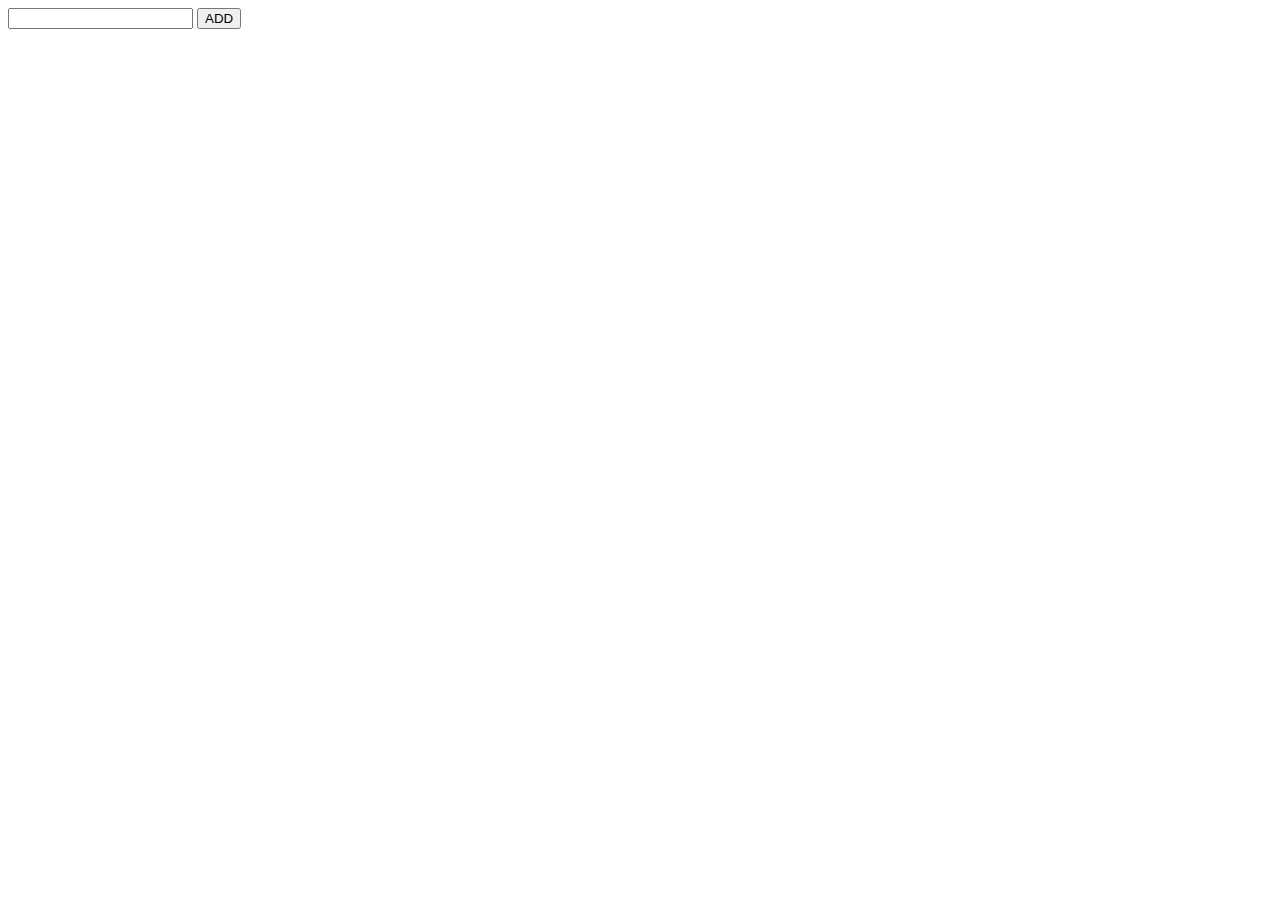
==== index.html @ 95994cfe "feat: Add task to list" ====
<!DOCTYPE html>
<html lang="en">
<head>
    <meta charset="UTF-8">
    <meta http-equiv="X-UA-Compatible" content="IE=edge">
    <meta name="viewport" content="width=device-width, initial-scale=1.0">
    <title>TO Do</title>
</head>
<body>
    <input type="text" id="list-input">
    <button id="add">ADD</button>
    <script src="index.js"></script>
</body>
</html>
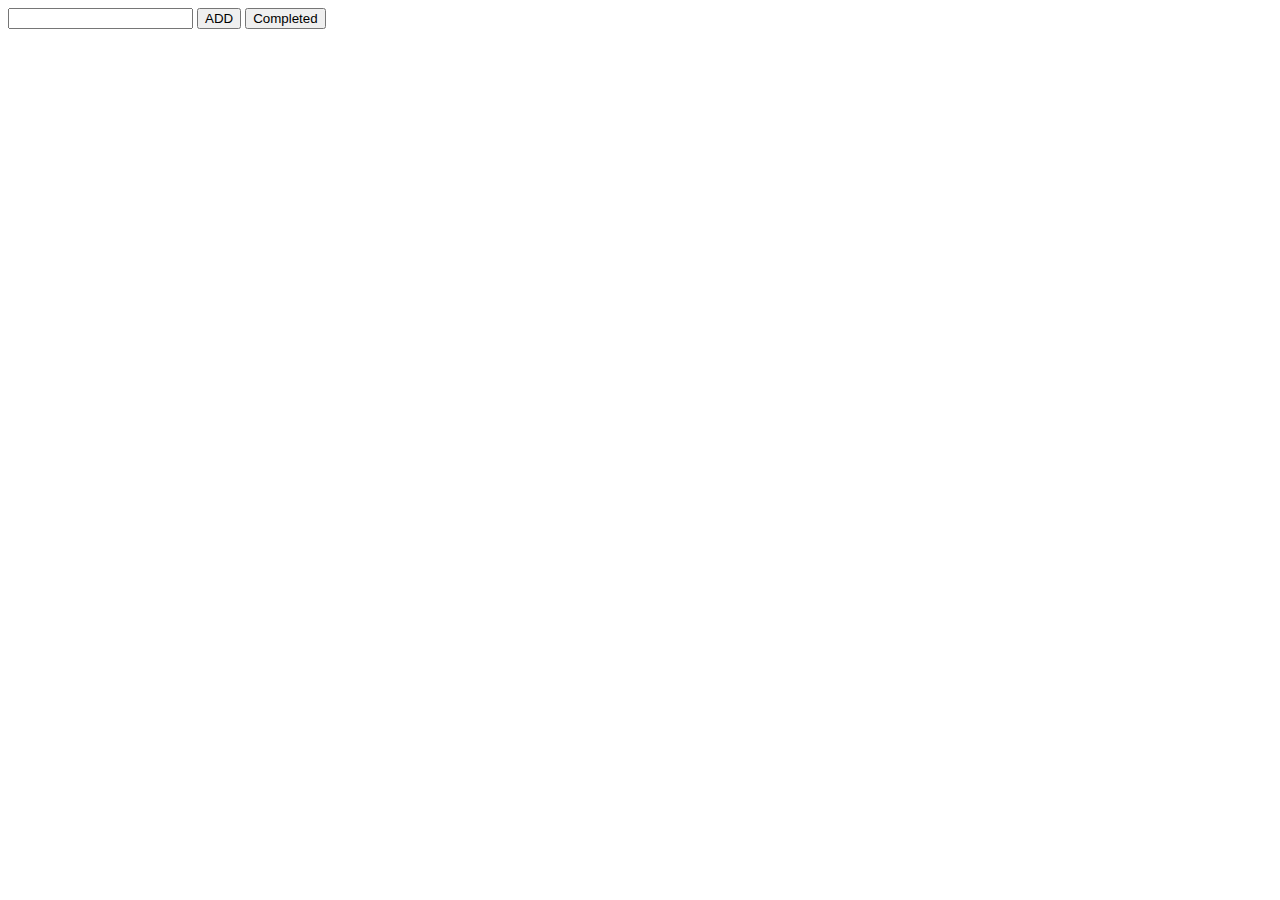
==== commit 2d1384d3: "refact: change status logic changed" ====
--- a/index.html
+++ b/index.html
@@ -9,6 +9,11 @@
 <body>
     <input type="text" id="list-input">
     <button id="add">ADD</button>
+    <button id="filter-btn">Completed</button>
+
+    <div id="list-table">
+    
+    </div>
     <script src="index.js"></script>
 </body>
 </html>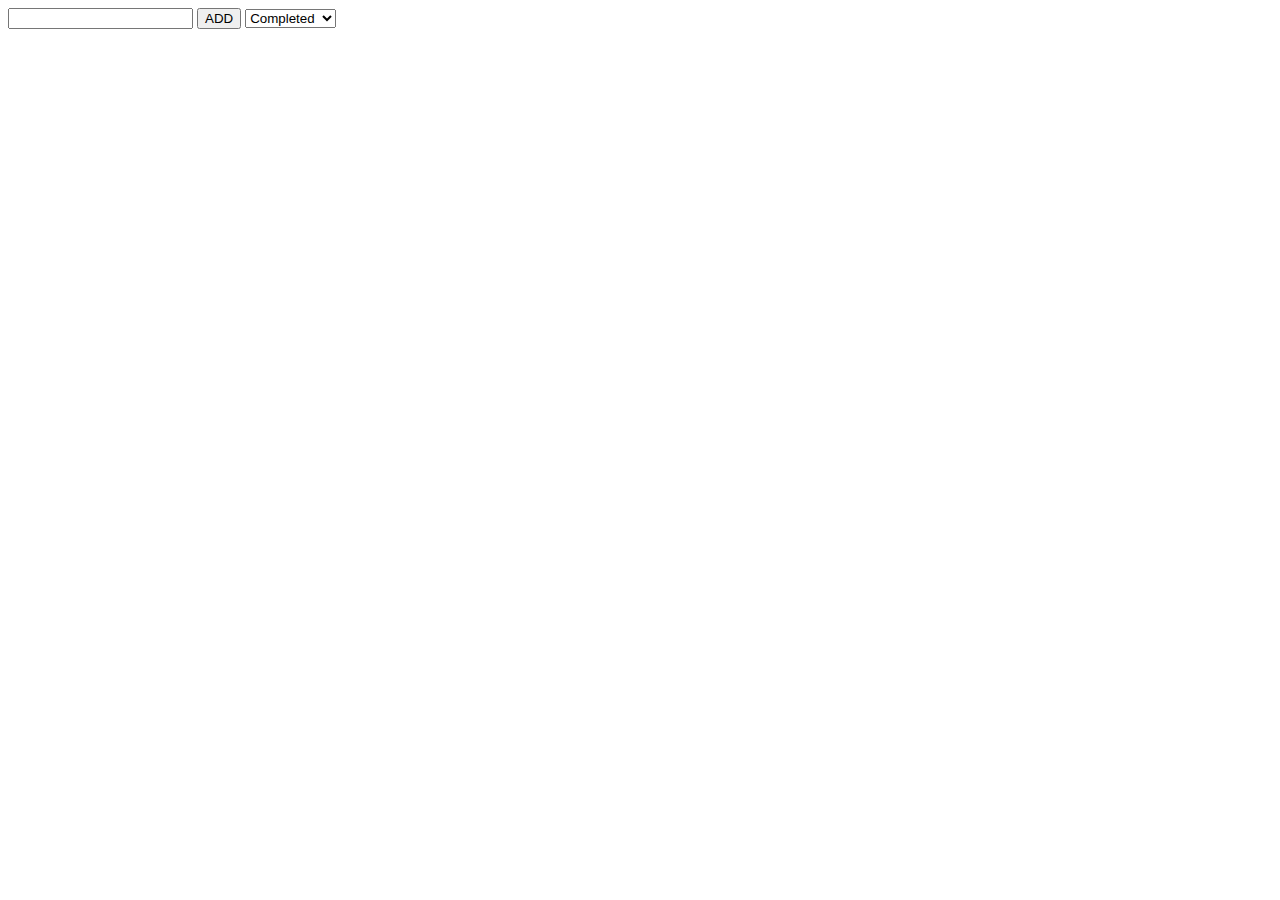
==== commit 9f3a9187: "refact : filterTask improved" ====
--- a/index.html
+++ b/index.html
@@ -9,7 +9,12 @@
 <body>
     <input type="text" id="list-input">
     <button id="add">ADD</button>
-    <button id="filter-btn">Completed</button>
+    <!-- <button id="filter-btn">Completed</button> -->
+    <select id="filter">
+        <option value="completed">Completed</option>
+        <option value="in-progress">In Progress</option>
+        <option value="all">All</option>
+    </select>
 
     <div id="list-table">
     
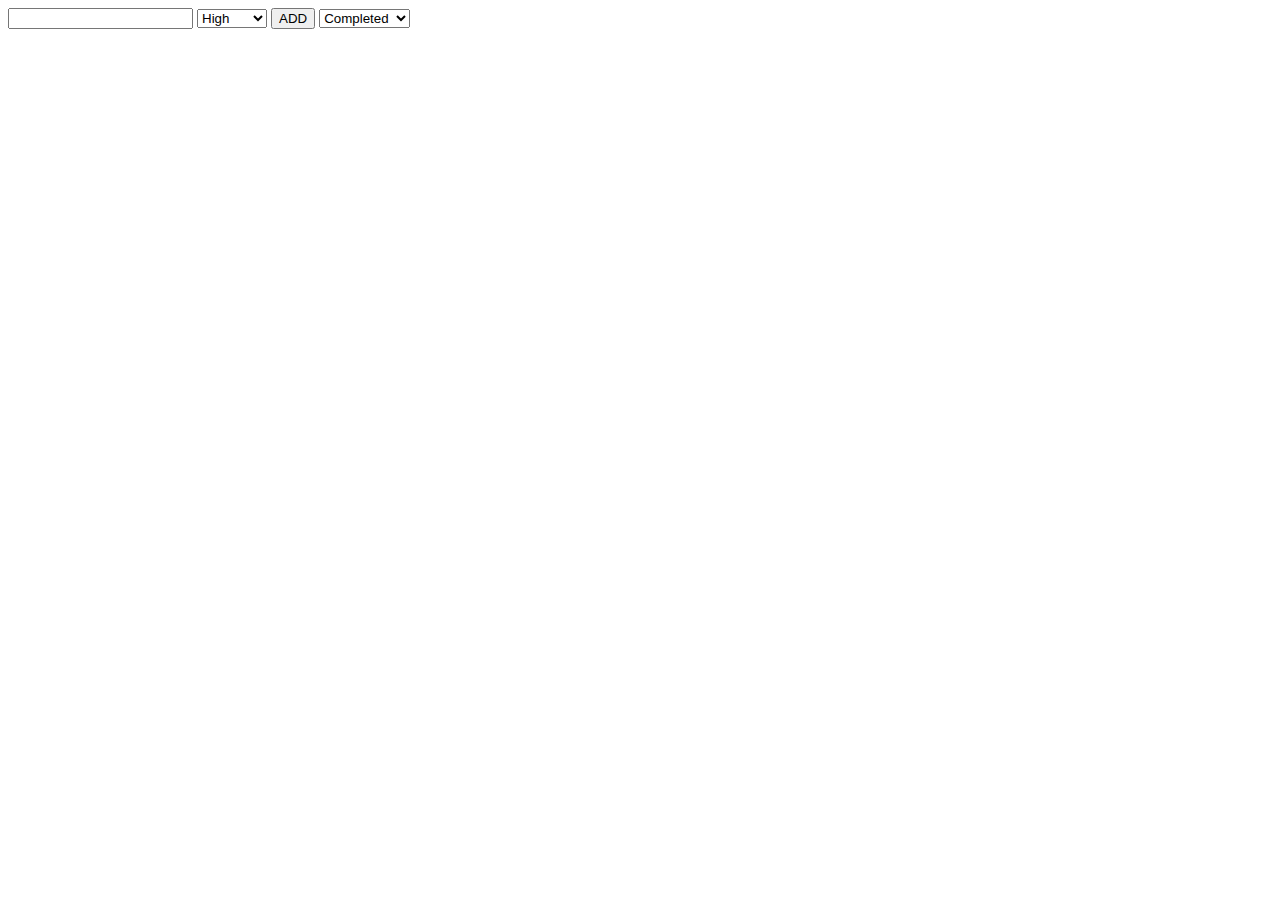
==== commit 8e86e26f: "html: priority select added" ====
--- a/index.html
+++ b/index.html
@@ -8,6 +8,11 @@
 </head>
 <body>
     <input type="text" id="list-input">
+    <select id="priority">
+        <option value="high">High</option>
+        <option value="medium">Medium</option>
+        <option value="low">Low</option>
+    </select>
     <button id="add">ADD</button>
     <!-- <button id="filter-btn">Completed</button> -->
     <select id="filter">
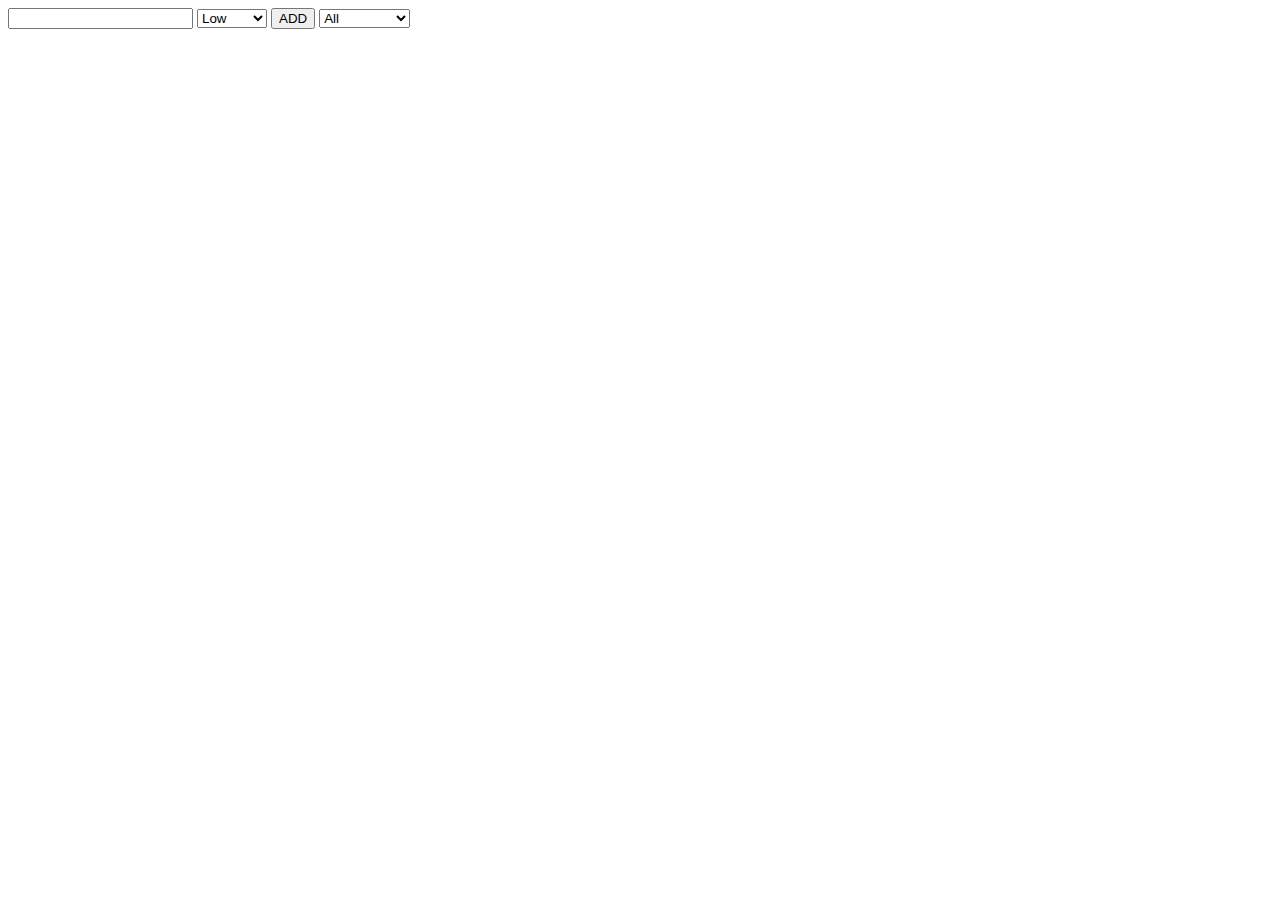
==== commit 40a8749e: "refactor : default selected task" ====
--- a/index.html
+++ b/index.html
@@ -11,14 +11,14 @@
     <select id="priority">
         <option value="high">High</option>
         <option value="medium">Medium</option>
-        <option value="low">Low</option>
+        <option value="low" selected>Low</option>
     </select>
     <button id="add">ADD</button>
     <!-- <button id="filter-btn">Completed</button> -->
     <select id="filter">
         <option value="completed">Completed</option>
         <option value="in-progress">In Progress</option>
-        <option value="all">All</option>
+        <option value="all" selected>All</option>
     </select>
 
     <div id="list-table">
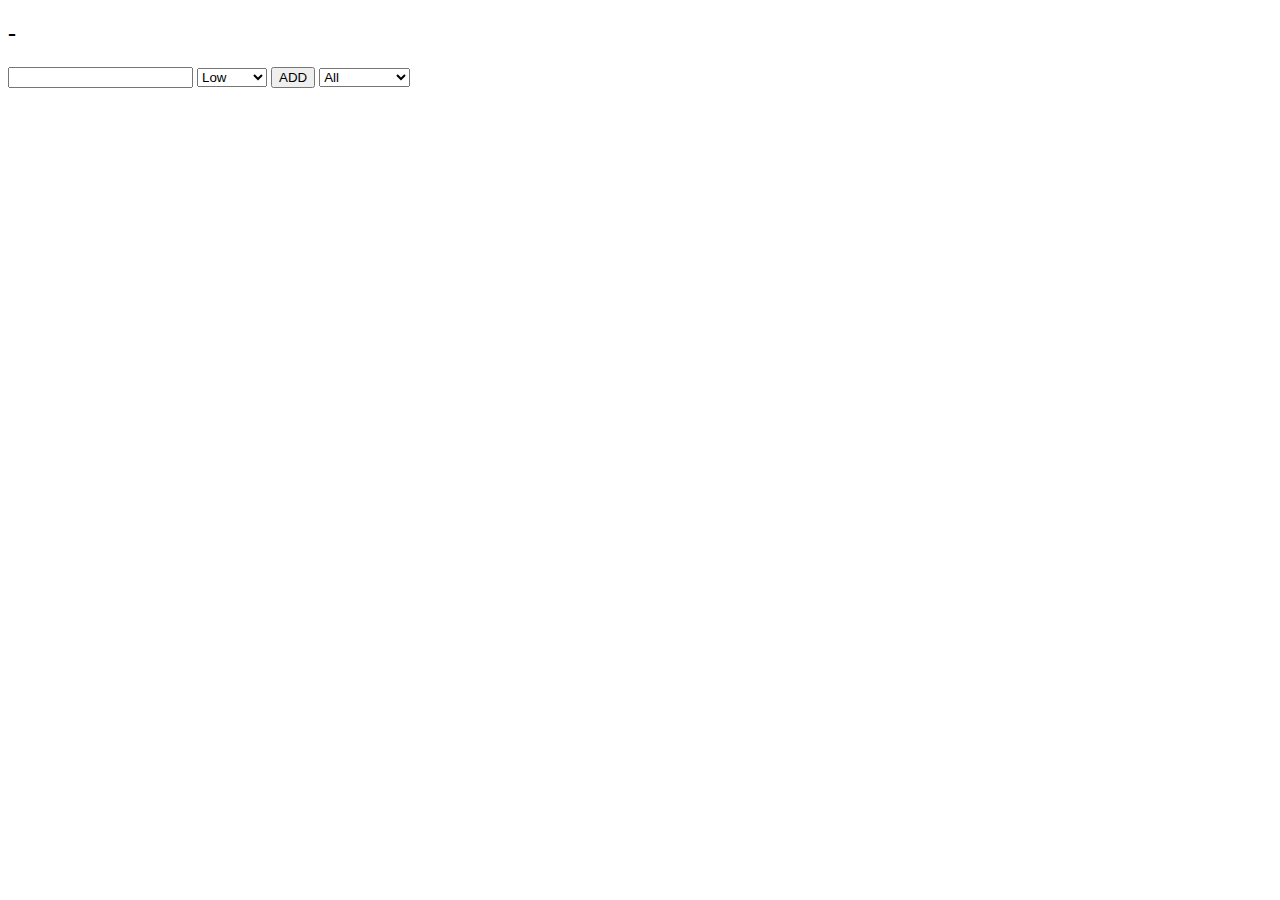
==== commit 0eff3397: "feat : use reduce to get count of task yet complete" ====
--- a/index.html
+++ b/index.html
@@ -7,6 +7,7 @@
     <title>TO Do</title>
 </head>
 <body>
+    <h2 id="count">-</h2>
     <input type="text" id="list-input">
     <select id="priority">
         <option value="high">High</option>
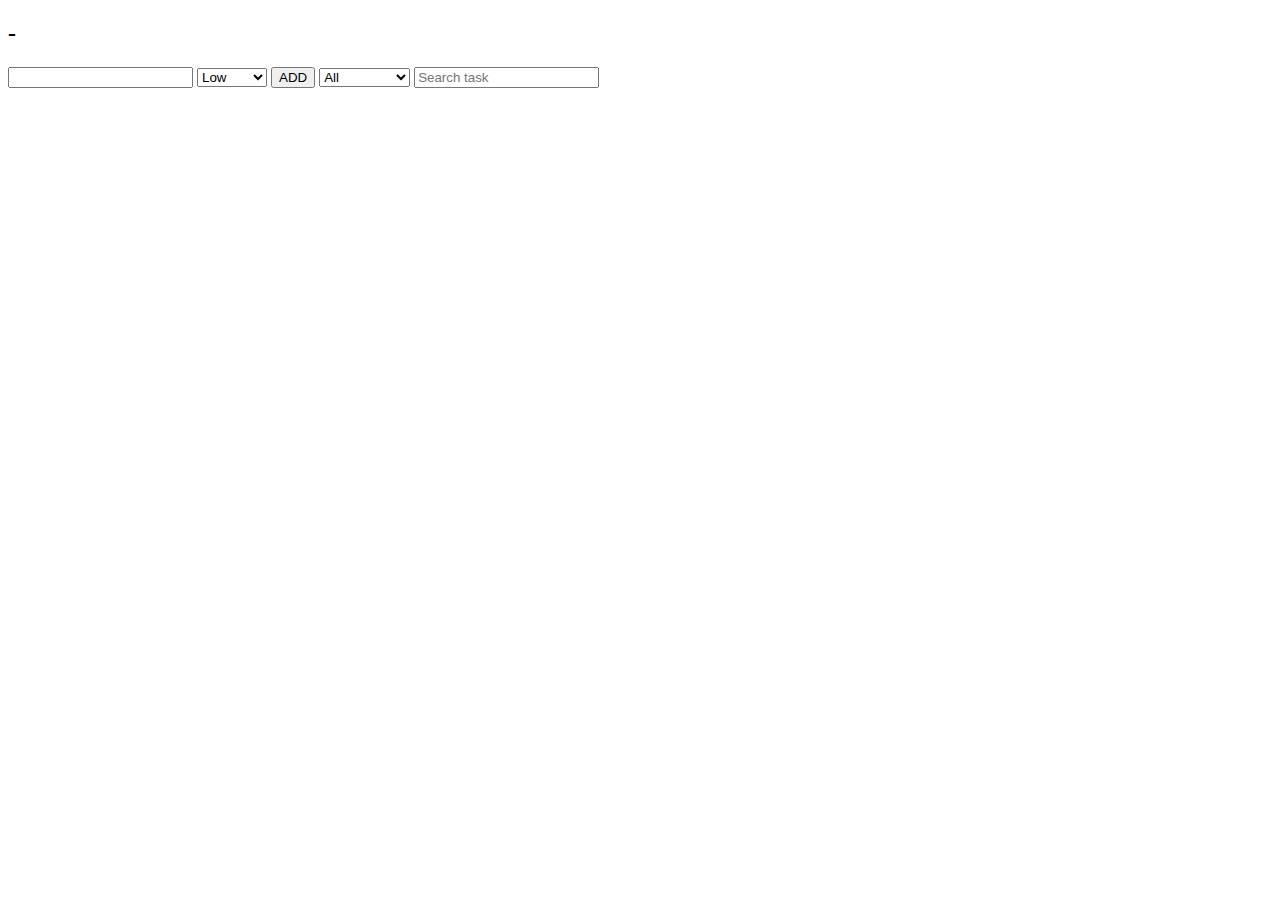
==== commit a3e2a687: "minor bug fixes" ====
--- a/index.html
+++ b/index.html
@@ -21,6 +21,7 @@
         <option value="in-progress">In Progress</option>
         <option value="all" selected>All</option>
     </select>
+    <input type="text" id="search-bar" placeholder="Search task">
 
     <div id="list-table">
     
